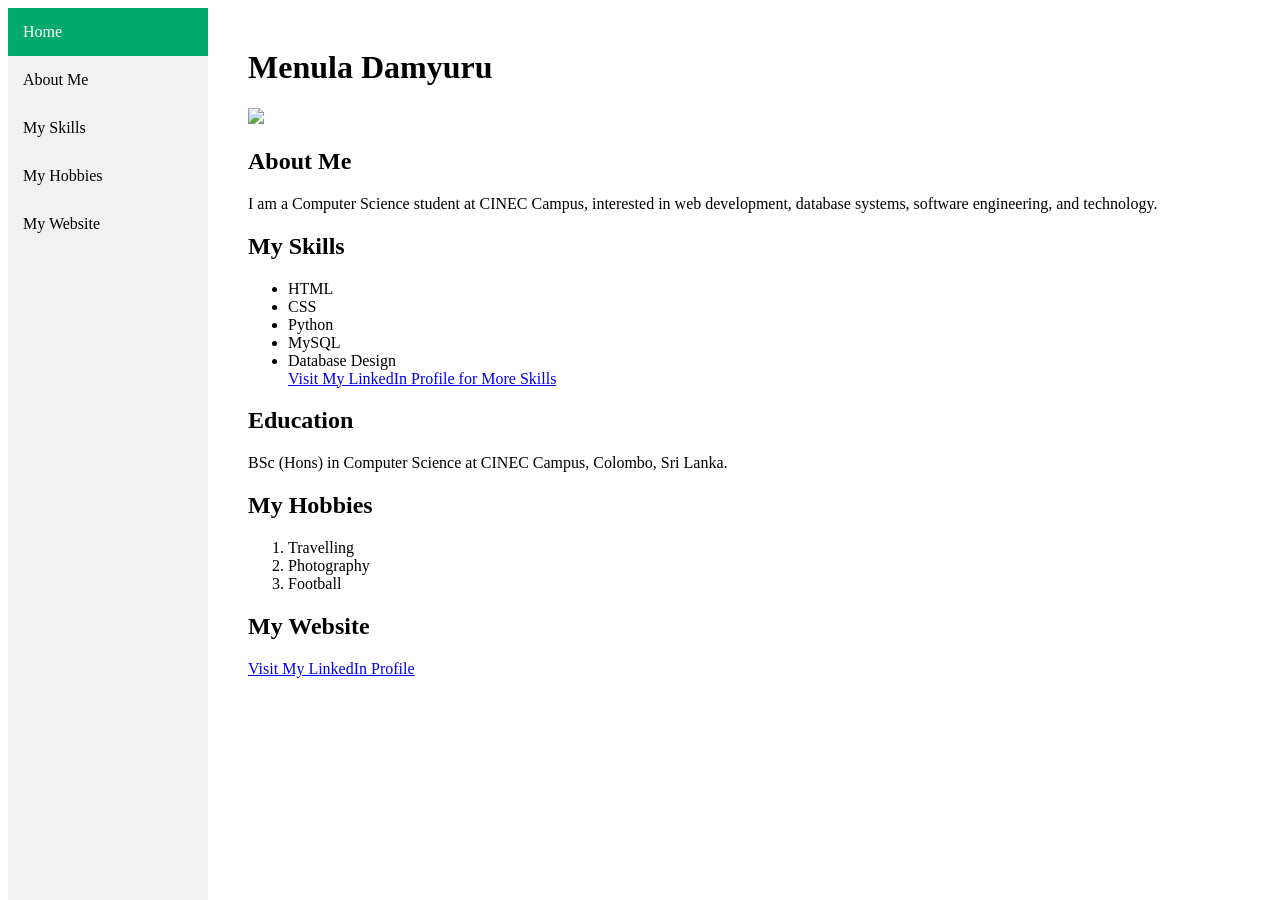
==== WEEK 01/PORTFOLIO/portfolio.html @ af148d0e "Update HTML files and add portfolio" ====
<!DOCTYPE html>
<html>
<head>
    <title>Menula Damyuru</title>

    <link rel="stylesheet" href="port.css">
</head>

<body>

    <!-- Navigation Bar -->
    <ul class="navbar">
        <li><a class="active" href="#home">Home</a></li>
        <li><a href="#about">About Me</a></li>
        <li><a href="#skills">My Skills</a></li>
        <li><a href="#hobbies">My Hobbies</a></li>
        <li><a href="#website">My Website</a></li>
    </ul>

    <!-- Main Content -->
    <div class="content">

        <h1 id="home">Menula Damyuru</h1>

        <img src="C:\Users\acer\Downloads\IMG_20260418_234234.png" width="200">

        <h2 id="about">About Me</h2>

        <p>
            I am a Computer Science student at CINEC Campus, 
            interested in web development, database systems, 
            software engineering, and technology.
        </p>

        <h2 id="skills">My Skills</h2>

        <ul>
            <li>HTML</li>
            <li>CSS</li>
            <li>Python</li>
            <li>MySQL</li>
            <li>Database Design</li>
            <a href="https://www.linkedin.com/in/menula-damyuru-57400a3ab/details/skills//" target="_blank">
            Visit My LinkedIn Profile for More Skills
        </a>

        </ul>

        <h2 id="education">Education</h2>
        <p>
            BSc (Hons) in Computer Science at CINEC Campus, Colombo, Sri Lanka.
        </p>

        <h2 id="hobbies">My Hobbies</h2>

        <ol>
            <li>Travelling</li>
            <li>Photography</li>
            <li>Football</li>
        </ol>

        <h2 id="website">My Website</h2>

        <a href="https://www.linkedin.com/in/menula-damyuru-57400a3ab/" target="_blank">
            Visit My LinkedIn Profile
        </a>

    </div>

</body>
</html>
---- WEEK 01/PORTFOLIO/port.css ----
/* Navigation Bar */
.navbar {
    list-style-type: none;
    margin: 0;
    padding: 0;
    width: 200px;
    background-color: #f1f1f1;
    position: fixed;
    height: 100%;
    overflow: auto;
}

.navbar li a {
    display: block;
    color: black;
    padding: 15px;
    text-decoration: none;
}

.navbar li a:hover {
    background-color: #555;
    color: white;
}

.navbar li a.active {
    background-color: #04AA6D;
    color: white;
}

/* Main Content */
.content {
    margin-left: 220px;
    padding: 20px;
}
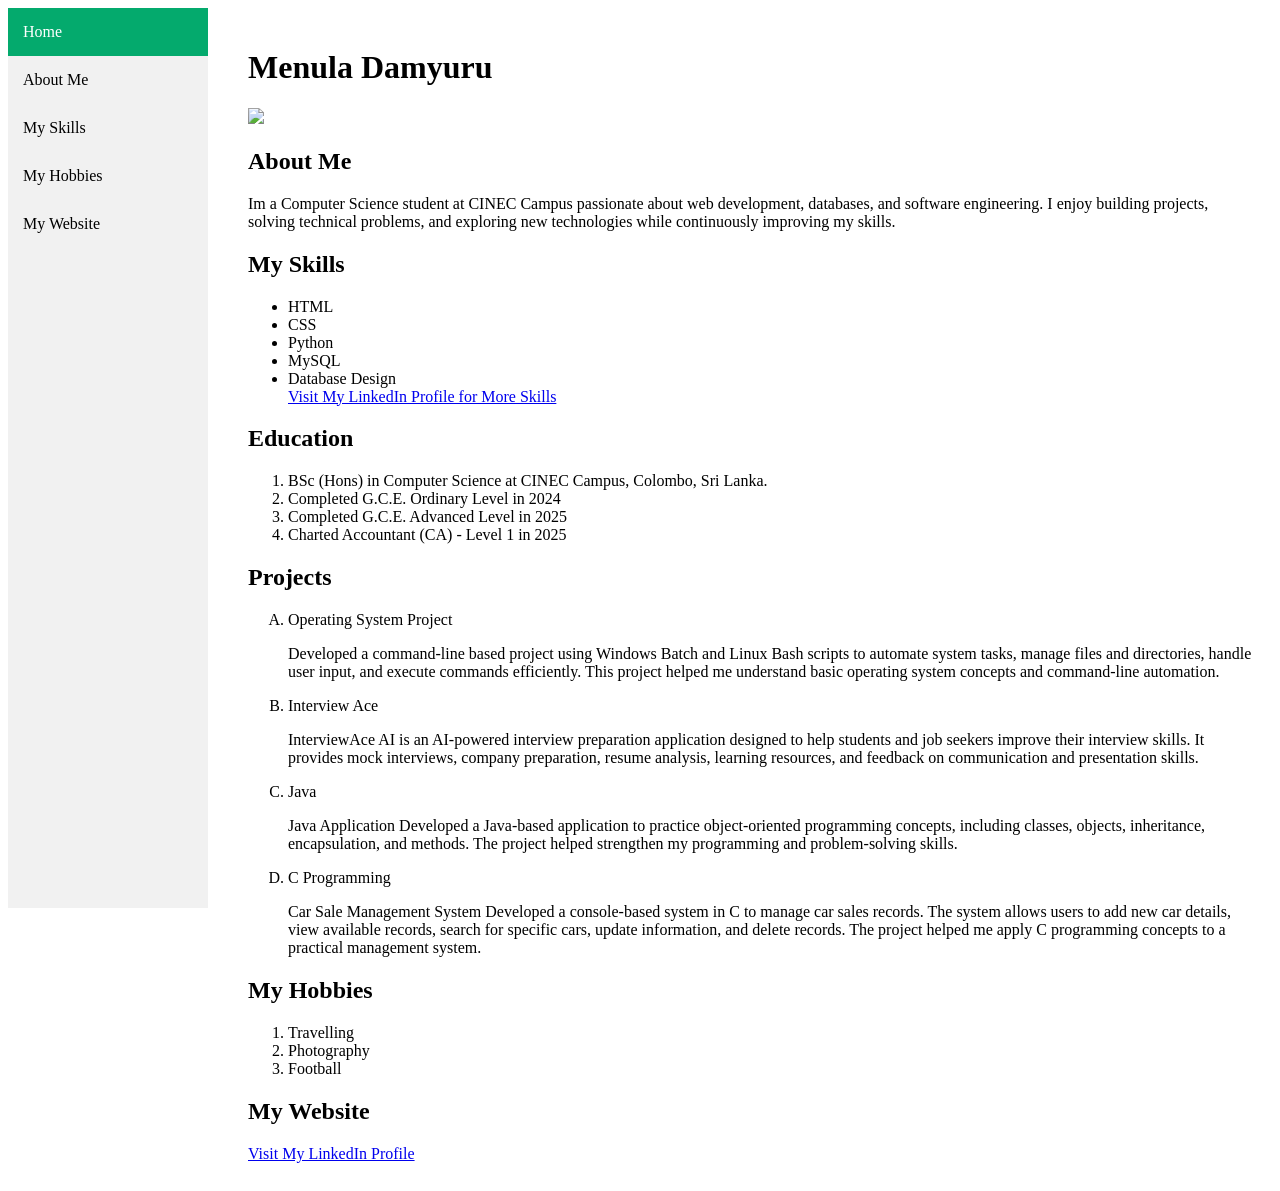
==== commit b4f951a6: "Update Htlm Files" ====
--- a/WEEK 01/PORTFOLIO/portfolio.html
+++ b/WEEK 01/PORTFOLIO/portfolio.html
@@ -27,9 +27,7 @@
         <h2 id="about">About Me</h2>
 
         <p>
-            I am a Computer Science student at CINEC Campus, 
-            interested in web development, database systems, 
-            software engineering, and technology.
+            Im a Computer Science student at CINEC Campus passionate about web development, databases, and software engineering. I enjoy building projects, solving technical problems, and exploring new technologies while continuously improving my skills.
         </p>
 
         <h2 id="skills">My Skills</h2>
@@ -47,9 +45,30 @@
         </ul>
 
         <h2 id="education">Education</h2>
-        <p>
-            BSc (Hons) in Computer Science at CINEC Campus, Colombo, Sri Lanka.
-        </p>
+        <ol>
+            <li>BSc (Hons) in Computer Science at CINEC Campus, Colombo, Sri Lanka.</li>
+            <li>Completed G.C.E. Ordinary Level in 2024 </li>
+            <li>Completed G.C.E. Advanced Level in 2025 </li>
+            <li>Charted Accountant (CA) - Level 1 in 2025</li>
+        </ol>
+
+        <h2 id="projects">Projects</h2>
+
+        <ol type="A">
+            <li>Operating System Project</li>
+            <p>Developed a command-line based project using Windows Batch and Linux Bash scripts to automate system tasks, manage files and directories, handle user input, and execute commands efficiently. This project helped me understand basic operating system concepts and command-line automation.</p>
+            <li>Interview Ace </li>
+            <p>InterviewAce AI is an AI-powered interview preparation application designed to help students and job seekers improve their interview skills. It provides mock interviews, company preparation, resume analysis, learning resources, and feedback on communication and presentation skills.</p>
+            <li>Java</li>
+            <p>Java Application  Developed a Java-based application to practice object-oriented programming concepts, including classes, objects, inheritance, encapsulation, and methods. The project helped strengthen my programming and problem-solving skills.</p>
+            <li>C Programming</li>
+            <p>Car Sale Management System Developed a console-based system in C to manage car sales records. The system allows users to add new car details, view available records, search for specific cars, update information, and delete records. The project helped me apply C programming concepts to a practical management system.</p>
+        </ol>
+
+
+
+
+
 
         <h2 id="hobbies">My Hobbies</h2>
 
